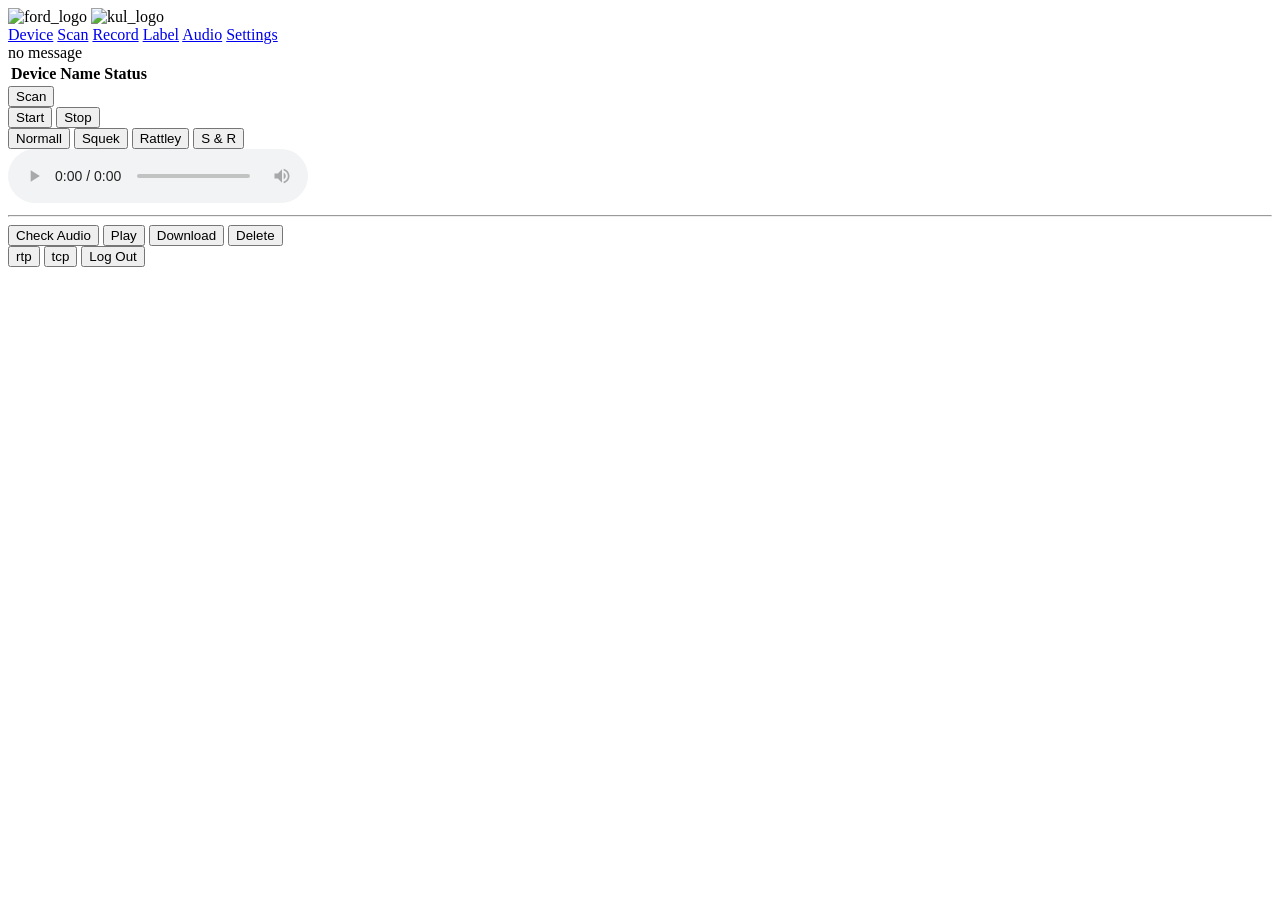
==== templates/index.html @ 449ea512 "update front end" ====
<!DOCTYPE html>
<html lang='en'>
<head>
    <meta charset='UTF-8'>
    <meta name='viewport' content='width=device-width, initial-scale=1.0'>
    <title>Recorder</title>
    <link rel='stylesheet' href='static/styles.css'>
</head>
<body>
    <header>
        <img src='https://upload.wikimedia.org/wikipedia/commons/3/3e/Ford_logo_flat.svg' alt='ford_logo'>
        <img src='https://upload.wikimedia.org/wikipedia/commons/4/49/KU_Leuven_logo.svg' alt='kul_logo'>
    </header>
    <nav>
        <a id='device_tab_button' href='#tabDevice' class='active' onclick='device_tab_click(event, "tabDevice")'>Device</a>
        <a id='scan_tab_button' href='#tabScan' onclick='openTab(event, "tabScan")'>Scan</a>
        <a id='record_tab_button' href='#tabRecord' onclick='openTab(event, "tabRecord")'>Record</a>
        <a id='label_tab_button' href='#tabLabel' onclick='openTab(event, "tabLabel")'>Label</a>
        <a id='audio_tab_button' href='#tabAudio' onclick='openTab(event, "tabAudio")'>Audio</a>
        <a id='setting_tab_button' href='#tabSettings' onclick='openTab(event, "tabSettings")'>Settings</a>
    </nav>
    <div id='message' class='message'>no message</div>
    <div class='container'>
        <div id='tabDevice' class='tab-content active'>
            <table id='device-table'>
                <thead>
                    <tr>
                        <th>Device Name</th>
                        <th>Status</th>
                    </tr>
                </thead>
                <tbody id='device-table-body'>
                </tbody>
            </table>
            <div id="device-buttons"></div>
        </div>
        <div id='tabScan' class='tab-content'>
            <div id='qr-reader' style="width: 100%"></div>
            <button class='blue' onclick='scan_vin()'>Scan</button>
        </div>
        <div id='tabRecord' class='tab-content'>
            <button class='green' onclick='startRecording()'>Start</button>
            <button class='red' onclick='stopRecording()'>Stop</button>
        </div>
        <div id='tabLabel' class='tab-content'>
            <button class='green' onclick='label(0)'>Normall</button>
            <button class='yellow' onclick='label(1)'>Squek</button>
            <button class='orange' onclick='label(2)'>Rattley</button>
            <button class='red' onclick='label(3)'>S & R</button>
        </div>
        <div id='tabAudio' class='tab-content'>
            <audio id='audio_box' controls controlsList="nodownload noplaybackrate" autoplay>
                <source id='audio_source' src=''>
            </audio>
            <hr>
            <button class='blue' onclick='fetch_audio()'>Check Audio</button>
            <button class='green' onclick='play()'>Play</button>
            <button class='orange' onclick='download()'>Download</button>
            <button class='red' onclick='delete_audio()'>Delete</button>

        </div>
        <div id='tabSettings' class='tab-content'>
            <button class='blue' onclick='select_protocol(0)'>rtp</button>
            <button class='blue' onclick='select_protocol(1)'>tcp</button>
            <button type="submit" class='red' action="/logout" method="get">Log Out</button>
        </div>
    </div>

    <script src='https://unpkg.com/html5-qrcode' type='text/javascript'></script>
    <script src='static/scripts.js'></script>
</body>
</html>
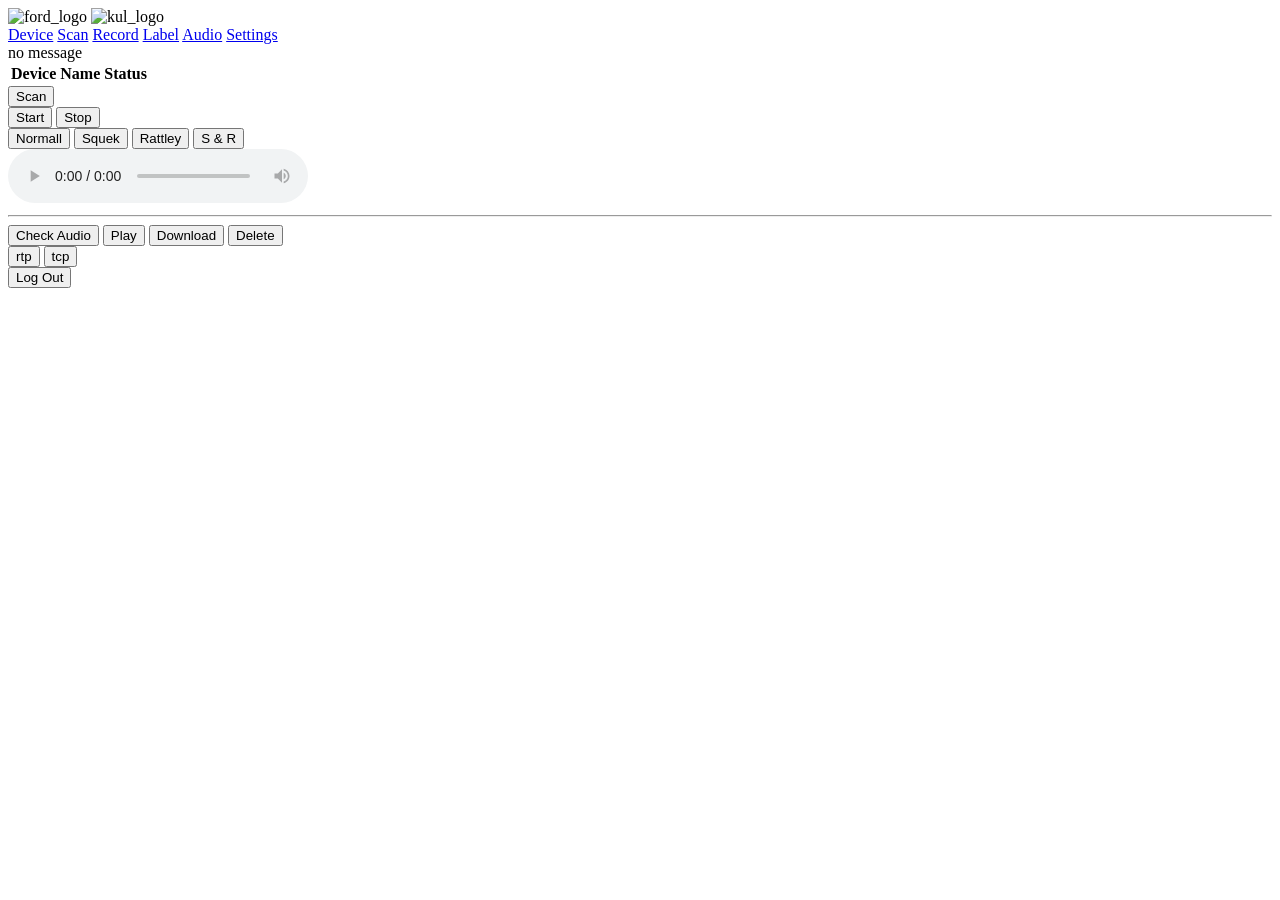
==== commit 52597d11: "update logout" ====
--- a/templates/index.html
+++ b/templates/index.html
@@ -62,10 +62,15 @@
         <div id='tabSettings' class='tab-content'>
             <button class='blue' onclick='select_protocol(0)'>rtp</button>
             <button class='blue' onclick='select_protocol(1)'>tcp</button>
-            <button type="submit" class='red' action="/logout" method="get">Log Out</button>
+            <form action="/logout" method="get">
+                <button type="submit" class='red'>Log Out</button>
+            </form>            
         </div>
     </div>
 
+    <script type="text/javascript">
+        const selected_device = '{{ device }}';
+     </script>
     <script src='https://unpkg.com/html5-qrcode' type='text/javascript'></script>
     <script src='static/scripts.js'></script>
 </body>
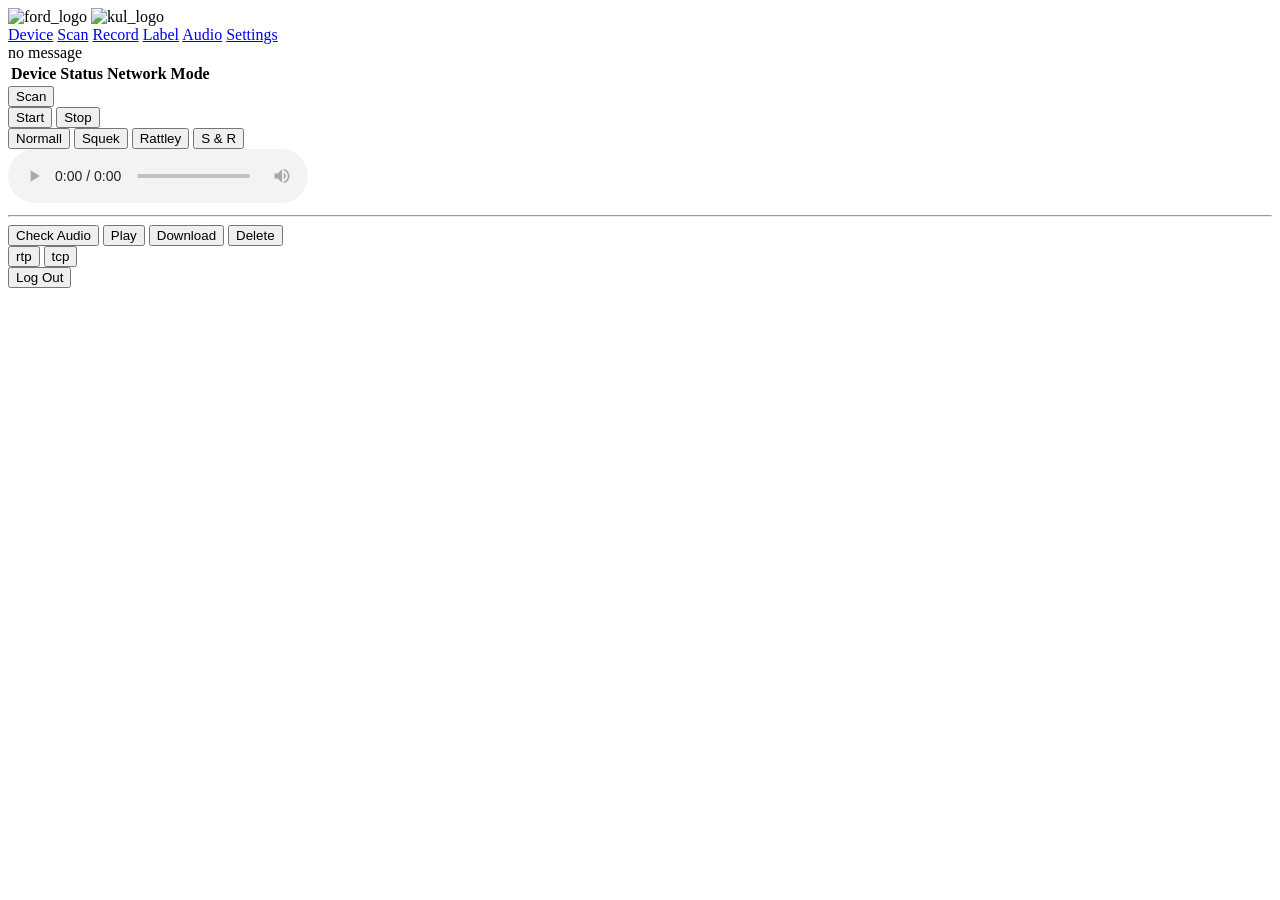
==== commit a705d231: "update frontend" ====
--- a/templates/index.html
+++ b/templates/index.html
@@ -25,14 +25,14 @@
             <table id='device-table'>
                 <thead>
                     <tr>
-                        <th>Device Name</th>
-                        <th>Status</th>
+                        <th>Device Status</th>
+                        <th>Network Mode</th>
                     </tr>
                 </thead>
                 <tbody id='device-table-body'>
                 </tbody>
             </table>
-            <div id="device-buttons"></div>
+            <div id='mode_message' class='message'></div>
         </div>
         <div id='tabScan' class='tab-content'>
             <div id='qr-reader' style="width: 100%"></div>
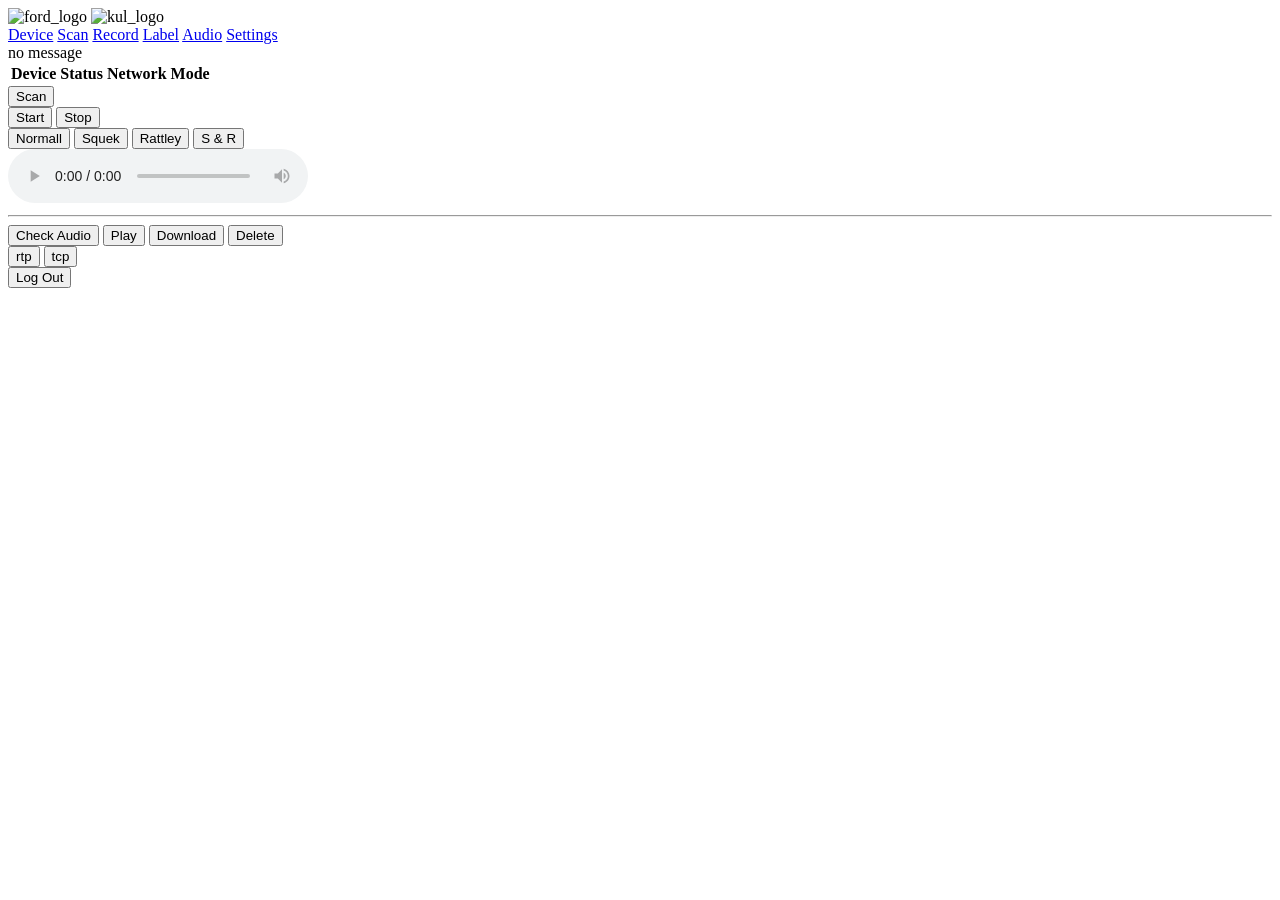
==== commit f68656fe: "revert to 2.2" ====
(no text change in the page or its own stylesheets)
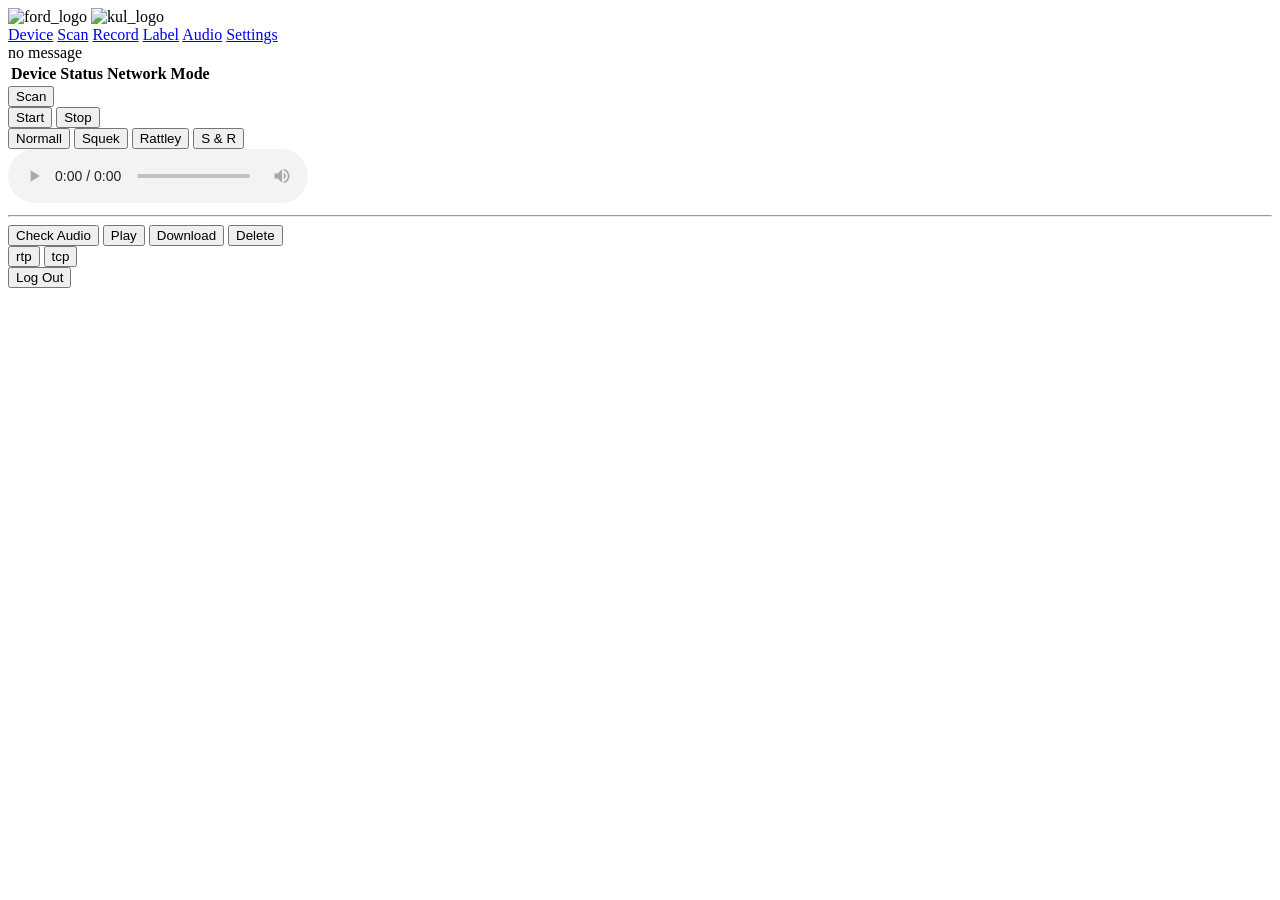
==== commit 0618a1f3: "update device id to the GUI" ====
--- a/templates/index.html
+++ b/templates/index.html
@@ -68,10 +68,10 @@
         </div>
     </div>
 
-    <script type="text/javascript">
-        const selected_device = '{{ device }}';
-     </script>
     <script src='https://unpkg.com/html5-qrcode' type='text/javascript'></script>
     <script src='static/scripts.js'></script>
+    <script>
+    const device_id = '{{ device_id }}';
+    </script>
 </body>
 </html>
